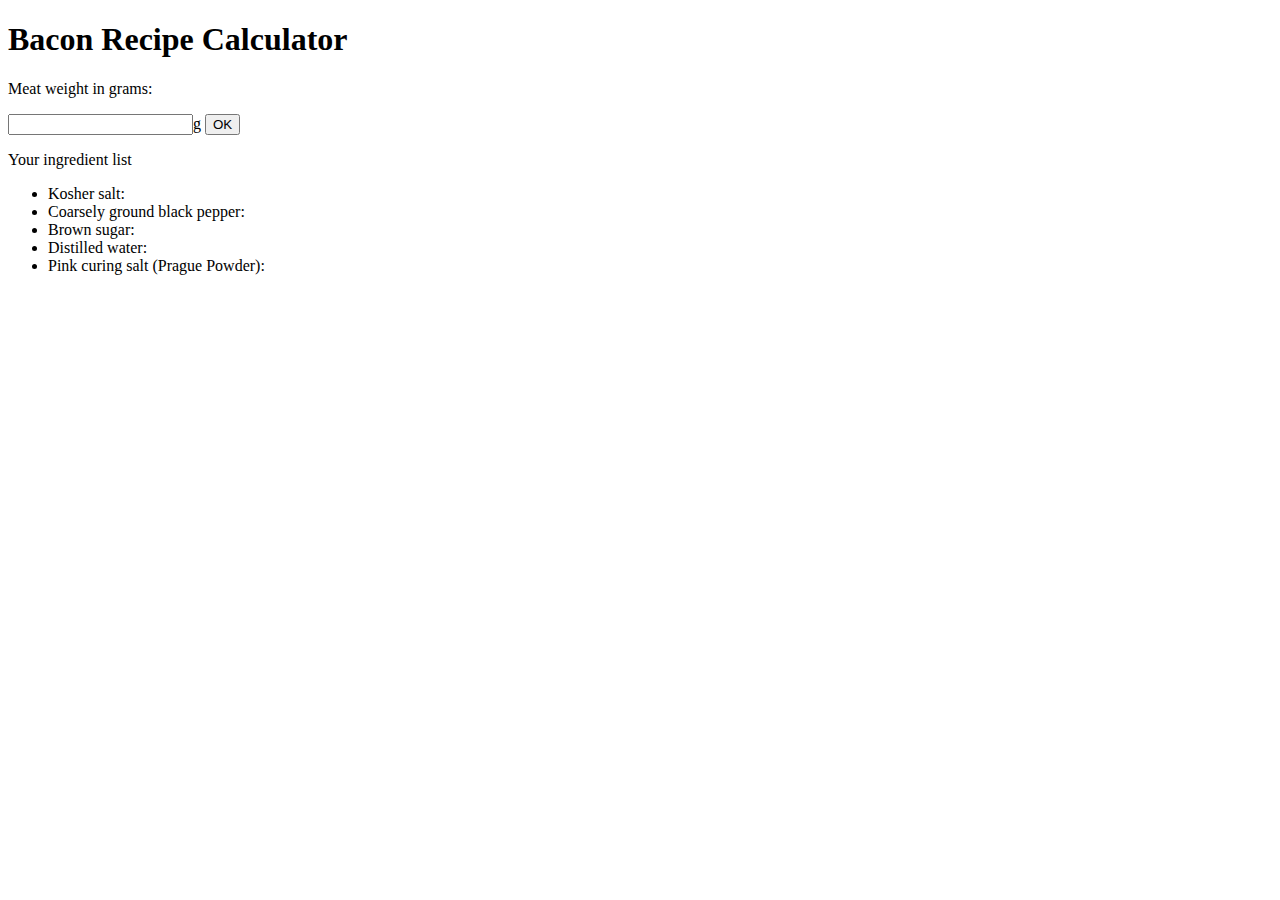
==== prd/index.html @ de4de9e3 "Git init; working html and js" ====
<!DOCTYPE html>
<html lang="en-US">
  <head>
    <meta charset="utf-8">
    <meta name="viewport" content="width=device-width, initial-scale=1">
    <title>Bacon Recipe Calculator</title>
  </head>
  <body>
    <h1>Bacon Recipe Calculator</h1>
    <div>
      <p>Meat weight in grams:</p>
      <input id="meat-weight" type="number" min="0" oninput="validity.valid||(value='');">g
      <button id="submit-form-button" type="button">OK</button>
      <p>Your ingredient list</p>
      <ul>
        <li id="salt">Kosher salt: </li>
        <li id="pepper">Coarsely ground black pepper: </li>
        <li id="sugar">Brown sugar: </li>
        <li id="water">Distilled water: </li>
        <li id="cure">Pink curing salt (Prague Powder): </li>
      </ul>
    </div>
  </body>
  <script src="js/script.js"></script>
</html>
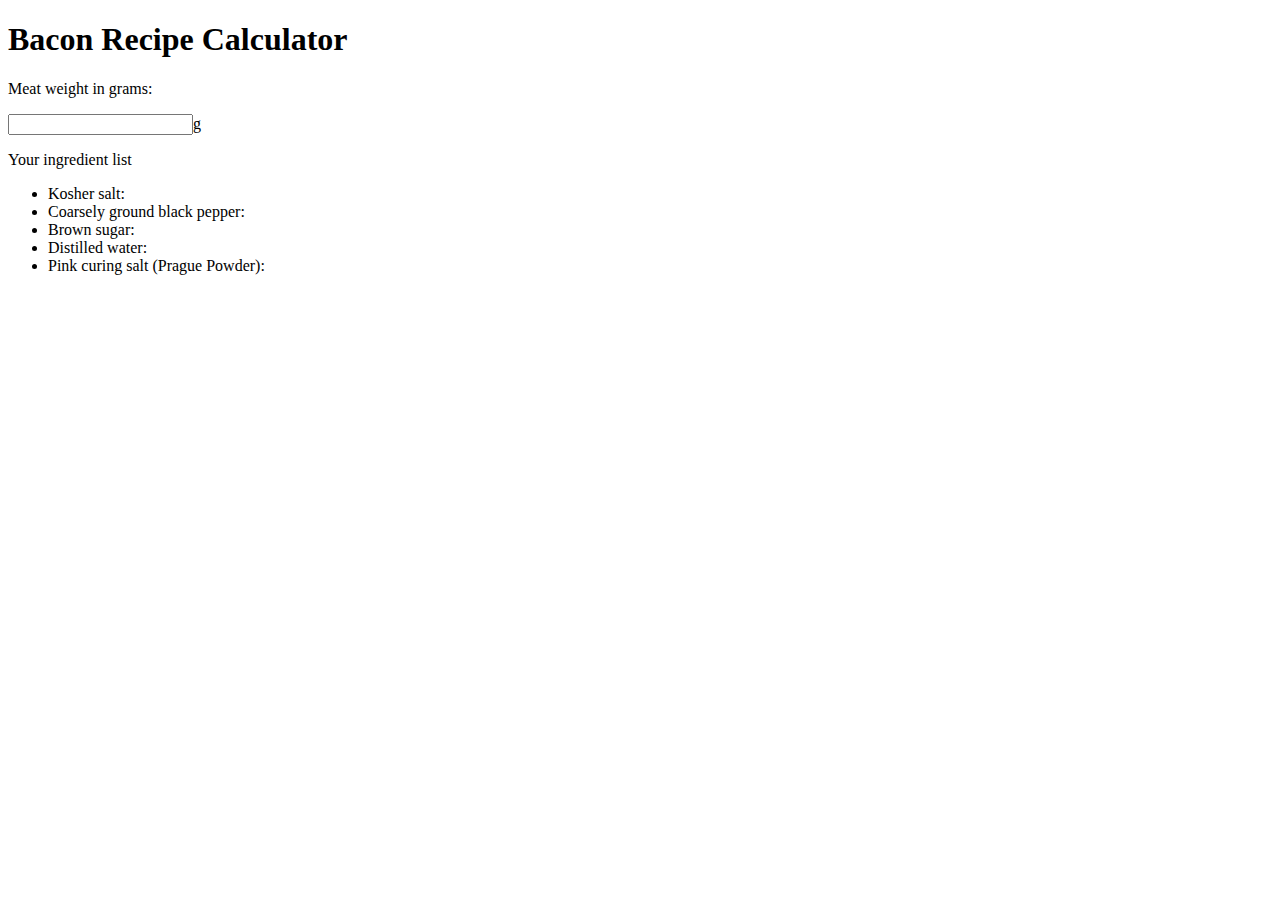
==== commit 8b86d3f7: "Delete submit button; use blur/enter key" ====
--- a/prd/index.html
+++ b/prd/index.html
@@ -10,7 +10,6 @@
     <div>
       <p>Meat weight in grams:</p>
       <input id="meat-weight" type="number" min="0" oninput="validity.valid||(value='');">g
-      <button id="submit-form-button" type="button">OK</button>
       <p>Your ingredient list</p>
       <ul>
         <li id="salt">Kosher salt: </li>
